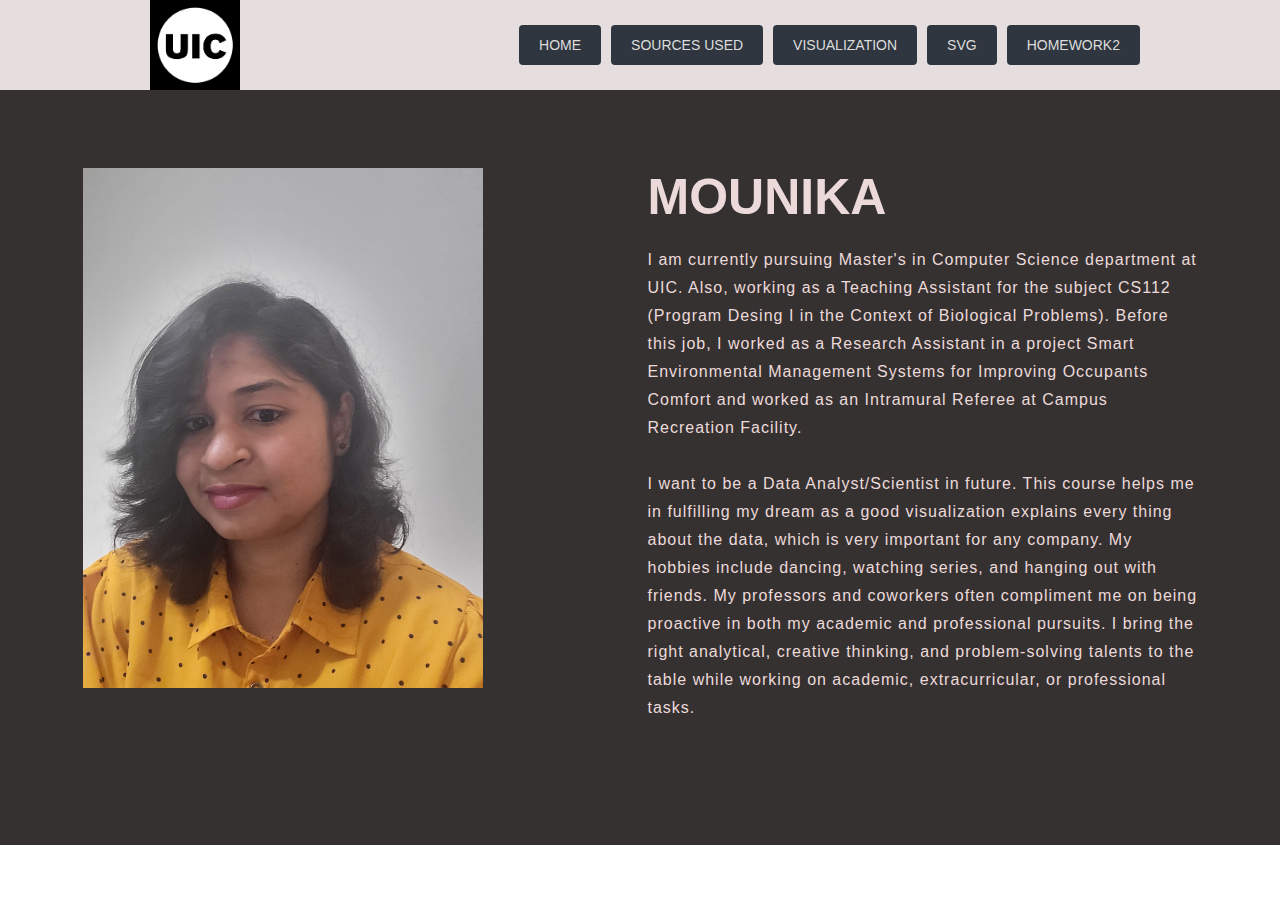
==== index.html @ 30f9f628 "website" ====
<!DOCTYPE html>
<html lang = "en">
    <head>
        <meta charset="UTF-8">
        <title></title>
        <link rel="stylesheet" href="style.css">
        <script src="https://ajax.googleapis.com/ajax/libs/jquery/3.6.0/jquery.min.js"></script>
    </head>
    <body>
        <header>
            <div class="inner-width">
                <img src="uiclogo1.png">
                <nav class="navigation">
                    <a href="index.html"><i class = "fas fa-home home"></i>Home</a>
                    <a href="sources.html"><i class = "nav_sources"></i>Sources Used</a>
                    <a href="visualization.html"><i class = "nav_visual"></i>Visualization</a>
                    <a href="svg.html"><i class = "nav_svg"></i>Svg</a>
                    <a href="vizd3.html"><i class = "fas fa-home home"></i>Homework2</a>
                </nav>
            </div>
        </header>
        <section class = "about">
            <div class = "main">
                <img src="mounipic.jpg" height="1000">
                <div class = "about-text">
                    <h1> MOUNIKA</h1>
                    <p>I am currently pursuing Master's in Computer Science department at UIC. Also, working as a Teaching Assistant
                    for the subject CS112 (Program Desing I in the Context of Biological Problems). Before this job, I worked as
                    a Research Assistant in a project Smart Environmental Management Systems for Improving Occupants Comfort and 
                    worked as an Intramural Referee at Campus Recreation Facility.
                    </br>
                    </br>
                     I want to be a Data Analyst/Scientist in future. This course helps me in fulfilling my dream as a good visualization
                     explains every thing about the data, which is very important for any company. My hobbies include dancing, watching
                     series, and hanging out with friends. My professors and coworkers often compliment me on being
                     proactive in both my academic and professional pursuits. I bring the right analytical, creative
                     thinking, and problem-solving talents to the table while working on academic, extracurricular, or
                     professional tasks. 
                     
                    </p>
                </div>
            </div>
        </section>
    </body>
</html>
---- style.css ----
*{
    margin :0;
    padding: 0;
    text-decoration: none;
    font-family: "Open Sans", sans-serif;
    /* background-color: rgb(53, 49, 49); */
}
header{
    height : 90px;
    /* background : #2f3640; */
    background : #e6dede;
}
headerhw2{
    height : 90px;
    /* background : #2f3640; */
    background : #e6dede;
}
.inner-width{
    max-width: 1000px;
    padding: 0 10px;
    margin: auto;
    /* background : #7d8693; */
    background : #e6dede;
}
.inner-widthhw2{
    max-width: 1000px;
    padding: 0 10px;
    margin: auto;
    /* background : #7d8693; */
    background : #e6dede;
}
.inner-width img{
    transform-origin: 100% 100%;
    float: left;
    padding-top: 10%;
    height : 90px;
    max-width: 1000px;
    padding: 0 10px;
    margin: auto;
    /* background : #7d8693; */
    background : #e6dede;
}
.img{
    width: 1300px;
    height: 1100px;
    align-items: center;
    padding-left: 7%;
}
.inner-width_sources{
    max-width: 1000px;
    padding: 0 10px;
    margin: auto;
    /* background : #7d8693; */
    background : #e6dede;
    float : left
}
.navigation{
    float: right;
    display: flex;
    align-items: center;
    min-height: 90px;
    /* background : #2f3640; */
    background : #e6dede;
}
.navigation_sources{
    float: left;
    display: flex;
    align-items: center;
    min-height: 90px;
    /* background : #2f3640; */
    background : #e6dede;
    padding-left: none;
}
.header_sources{
    background : #e6dede;
    color : white;
}
.navigation a{
    margin-left: 10px;
    color: #ddd;
    text-transform: uppercase;
    font-size: 14px;
    padding: 12px 20px;
    border-radius: 4px;
    transition: .3s linear;
    background : #2f3640;
}
.navigation_sources a{
    margin-left: 10px;
    color: #ddd;
    text-transform: uppercase;
    font-size: 14px;
    padding: 12px 20px;
    border-radius: 4px;
    transition: .3s linear;
    background : #2f3640;
}
.navigation a:hover{
    background: #fff;
    color: #2f3640;
    transform: scale(1.1)
}
.navigation_sources a:hover{
    background: #fff;
    color: blue;
    transform: scale(1.1)
}
.about{
    width: 100%;
    padding : 78px 0px;
    /* background-color: #191919; */
    background-color: rgb(53, 49, 49);
}
.about img{
    height : 520px;
    width : 400px;
    float: left;
}
.about-text{
    width : 550px;
}
.main{
    /* width : 1130px; */
    max-width: 100%;
    /* margin : 0 auto; */
    display : flex;
    /* align-items : center; */
    justify-content: space-around;
}
.main_visualization{
    display: flex;
    justify-content: space-around;
    max-width: 100%;
}
.main_svg{
    max-width: 100%;
    background-color: rgb(53, 49, 49);
}
.about-text h1{
    color: rgb(236, 218, 218);
    font-size: 50px;
    text-transform: capitalize;
    margin-bottom: 20px;
    padding-top: none;
}
.about-text h5{
    color: white;
    font-size: 25px;
    text-transform: capitalize;
    margin-bottom: 25px;
    letter-spacing: 2px;
}
.about-text p{
    color: rgb(236, 218, 218);
    letter-spacing: 1px;
    line-height: 28px;
    font-size: 18x;
    margin-bottom: 45px;
}
.visualization, .sources{
    width: 100%;
    padding-top: 15px;
    padding-left: 15px;
    background-color: rgb(53, 49, 49);
}
.visualization img{
    height : 750px;
    width : 750px;
    float: left;
}


.visualization-text, .svg_h1{
    padding-left: 5%;
    padding-right: 5%;
    padding-top: 3%;
    color: rgb(236, 218, 218);
}
.svg_h3{
    padding-left: 40%;
    padding-right: 5%;
    padding-top: 3%;
    color: rgb(236, 218, 218);
}
.visualization-text h1{
    font-size: 50px;
    text-transform: capitalize;
    
}
.visualization-text p{
    padding-top: 5%;
    letter-spacing: 1px;
    line-height: 28px;
    font-size: 18x;
    
}
.sources, .svg{
    color: rgb(236, 218, 218);
    padding-top: 2%;
    align-items: center;
}
ul {
    display: block;
    list-style-type: disc;
    margin-top: 1em;
    margin-bottom: 1 em;
    margin-left: 0;
    margin-right: 0;
    padding-left: 40px;
  }
li{
    font-size: 20px;
}
.row {
    display: flex;
    border-style: solid;
    width: 100%;
    height : 100px;
  }
  
.column {
    flex: 50%;
    border-style: solid;
  }
.table{
    display: grid;
    border: #191919;
}
.svg_shapes, .row_svge{
    padding-top: 1%;
    padding-left: 5%;
    animation: rotate 5s infinite linear;
    transform-origin: center;
    transform-box: fill-box;
    }

@keyframes rotate {
    from{
        transform: rotatey(30)
    }
    to{
        transform: rotatex(360deg);
    }
}
.about_svg{
    width: 100%;
    padding : 10% 5%;
    background-color: rgb(53, 49, 49);
}
.main_svg{
    width : 1350px;
    max-width: 95%;
    margin : 0 auto;
    display : flex;
    align-items : center;
    justify-content: space-around;
}
.row_svg {
    padding-top: 8%;
    display: flex;
    width: 100%;
    
  }
  .column_svg {
    flex: 50%;
  }
  /* .svg_shapes:hover{
    display : none
  } */
  .about_source{
    width: 100%;
    padding : 78px 0px;
    /* background-color: #191919; */
}
.main_source{
    width : 1130px;
    max-width: 95%;
    margin : 0 auto;
    display : flex;
    align-items : center;
    justify-content: space-around;
}
.source_links a{
    margin-left: 10px;
    color: #ddd;
    text-transform: uppercase;
    font-size: 14px;
    padding: 12px 20px;
    border-radius: 4px;
    transition: .3s linear;
    background : #2f3640;
}
/* svg{
    background-color: white;
} */
.about{
    color: white;
}
.imgbh{
    padding: 5%;
    width: 20px;
    height: 20px;
    padding-left: 20%;
    padding-top: 2%;
}
.hw2{
    background-color: white;
    color: white;
}
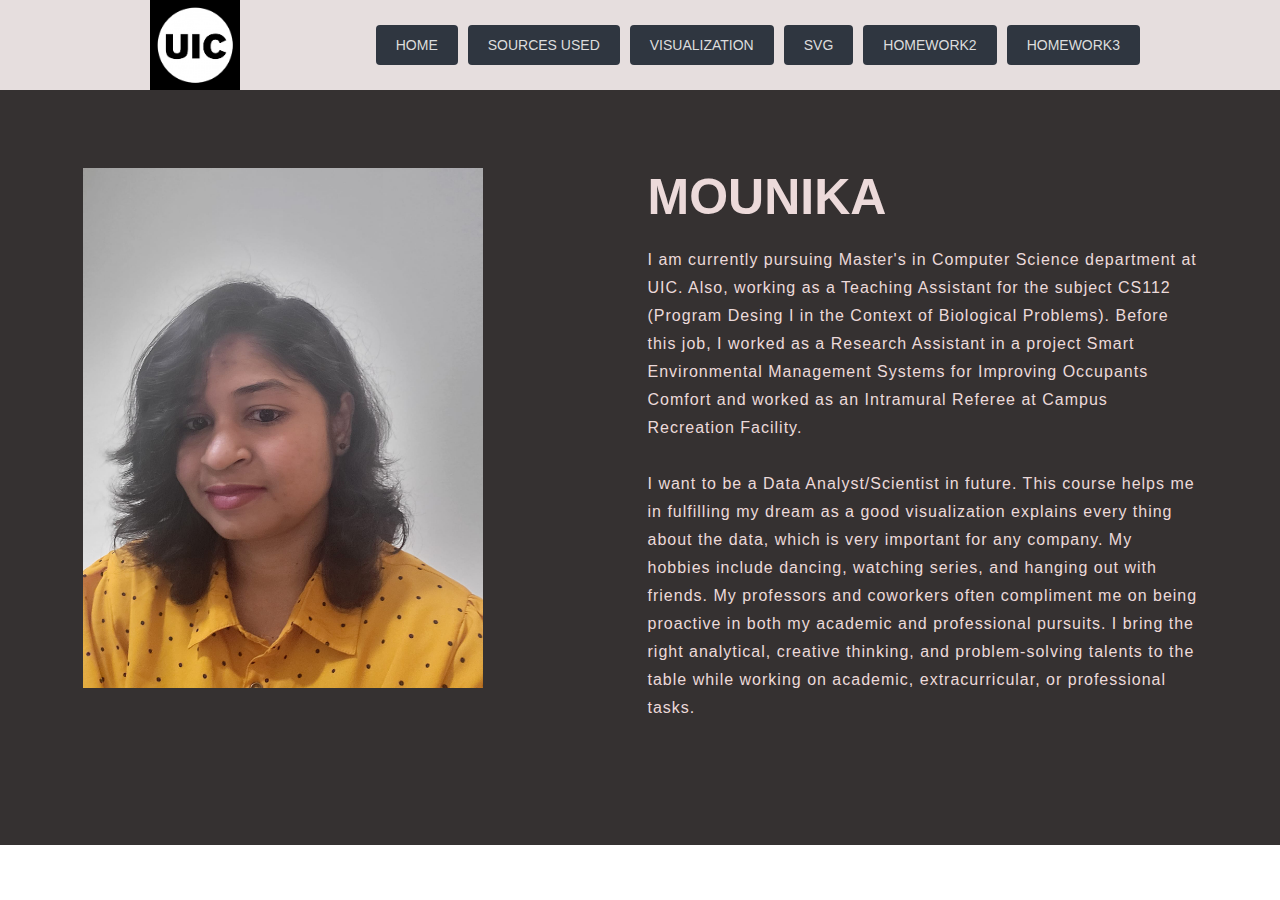
==== commit 07c4a787: "hw3" ====
--- a/index.html
+++ b/index.html
@@ -16,6 +16,7 @@
                     <a href="visualization.html"><i class = "nav_visual"></i>Visualization</a>
                     <a href="svg.html"><i class = "nav_svg"></i>Svg</a>
                     <a href="vizd3.html"><i class = "fas fa-home home"></i>Homework2</a>
+                    <a href="hw3.html"><i class = "fas fa-home home"></i>Homework3</a>
                 </nav>
             </div>
         </header>
